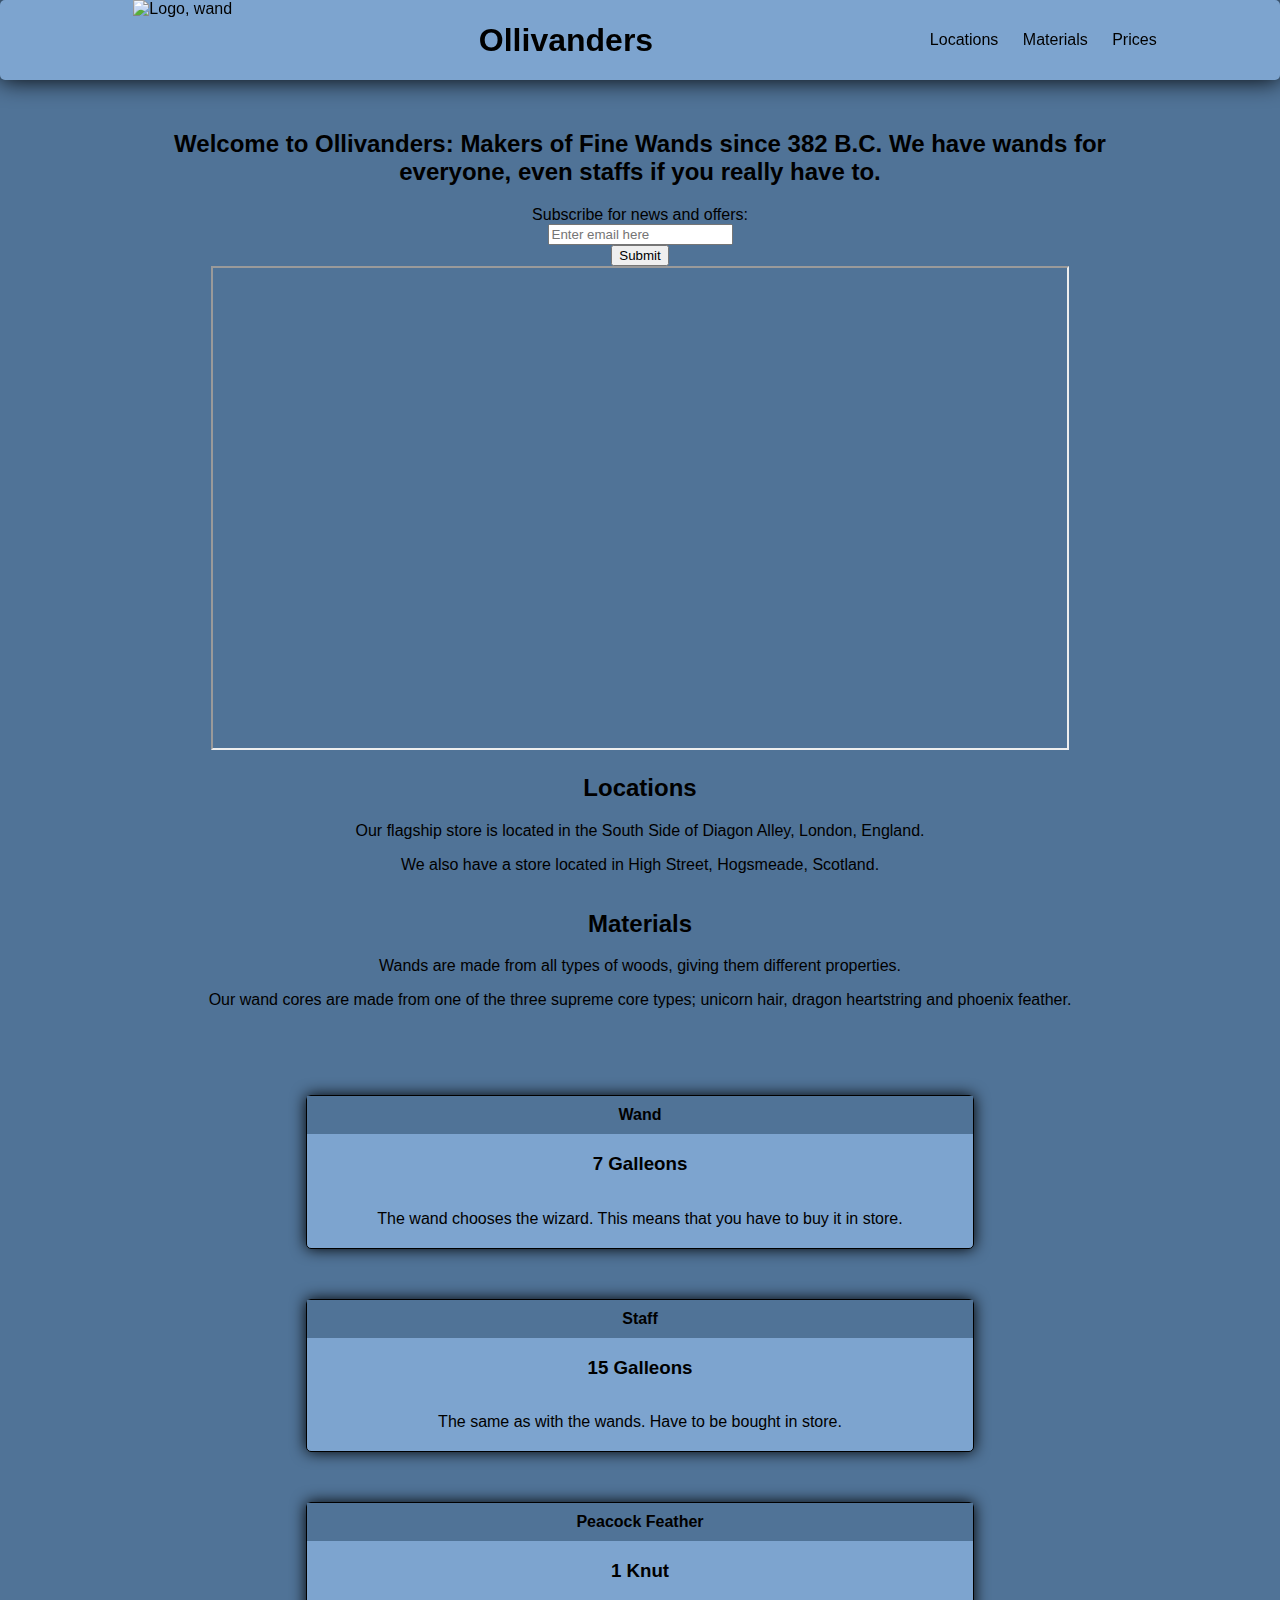
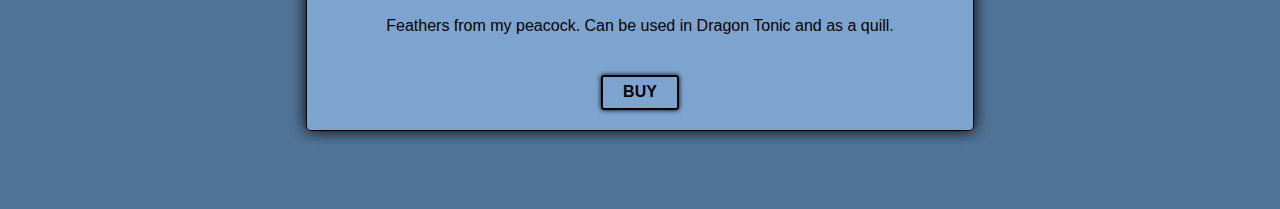
==== responsiveWebDesign/productLandingPage/main.html @ e0b4d8a8 "Initial import" ====
<!DOCTYPE html>
<html>
    <head>
        <link rel="stylesheet" type="text/css" href="style.css">
    </head>
    <body>
        <header id="header">
                <img id="header-img" src="http://www.pngmart.com/files/7/Wand-PNG-Photos.png" alt="Logo, wand">
            <h1>Ollivanders</h1>
            <nav id="nav-bar">
                <ul>
                    <li><a href="#locations" class="nav-link">Locations</a></li>
                    <li><a href="#materials" class="nav-link">Materials</a></li>
                    <li><a href="#prices" class="nav-link">Prices</a></li>
                </ul>
            </nav>
        </header>
        <main>
            <h2>Welcome to Ollivanders: Makers of Fine Wands since 382 B.C. We have wands for everyone, even staffs if you really have to.</h2>
            
            <form id="form" action="https://www.freecodecamp.com/email-submit">
                <label id="email-label" for="email">
                    Subscribe for news and offers:
                </label>
                <input name="email" type="email" id="email" placeholder="Enter email here" required> 
                <input type="submit" id="submit" value="Submit">
            </form>

            <iframe id="video" height="480" width="854"  src="" allowfullscreen></iframe>

            <div class="contents">
                <section id="locations">
                    <h2>Locations</h2>
                    <p>Our flagship store is located in the South Side of Diagon Alley, London, England.</p>
                    <p>We also have a store located in High Street, Hogsmeade, Scotland.</p>
                </section>
                <section id="materials">
                        <h2>Materials</h2> 
                        <p>Wands are made from all types of woods, giving them different properties. </p>
                        <p>Our wand cores are made from one of the three supreme core types; unicorn hair, dragon heartstring and phoenix feather.</p>
                </section>
                <section id="prices">
                    <div class="product" id="wand">
                        <div class="level">Wand</div>
                        <h3>7 Galleons</h3>
                        <p>The wand chooses the wizard. This means that you have to buy it in store.</p>
                    </div>
                    <div class="product" id="staff">
                        <div class="level">Staff</div>
                        <h3>15 Galleons</h3>
                        <p>The same as with the wands. Have to be bought in store.</p>
                    </div>
                    <div class="product" id="Peacock feather">
                        <div class="level" id="peacock-feather">Peacock Feather</div>
                        <h3>1 Knut</h3>
                        <p>Feathers from my peacock. Can be used in Dragon Tonic and as a quill.</p>
                        <button class="btn">Buy</button>
                    </div>

                </section>
            </div>

        </main>
        <script src="https://cdn.freecodecamp.org/testable-projects-fcc/v1/bundle.js"></script>

    </body>
</html>
---- responsiveWebDesign/productLandingPage/style.css ----
body {
  font-family: sans-serif;
  margin-top: 80px;
  padding: 30px;
  background-color: rgb(80, 115, 151);

}
header {
    position: fixed;
    top: 0;
    left: 0;
    right: 0;
    height: 80px;
    display: flex;
    align-items: center;
    justify-content: space-around;
    background-color: rgb(125, 164, 207);
    border-radius: 5px;
    box-shadow: 0 0 25px 0 black;
}

header *{
  display: inline;
}

header h1{
  margin-left: 20px;
}

header img {
  height: 80px;
  margin-left: 20px;
}

header li{
  margin: 10px;
}

header li a {
  color: black;
  text-decoration: none;
}

main {
  max-width: 1000px;
  margin: 0 auto;
  width: 100%;
  text-align: center;
}

#form {
  display: flex;
  flex-direction: column;
  align-items: center;
}

.contents {
  display: flex;
  flex-direction: column;
  align-self: center;
  text-align: center;
}

.btn {
  border-radius: 3px;
  padding: 0 20px;
  height: 35px;
  font-size: 1em;
  text-transform: uppercase;
  cursor: pointer;
  background: transparent;
  font-weight: 700;
  border: 2px black solid;
  box-shadow: 0 0 5px 0 black;
  margin: 20px;
}

#prices {
  display: flex;
  margin-top: 60px;
  justify-content: center;
  flex-direction: column;
}

.product {
  margin: 10px;
  margin-bottom: 40px;
  display: flex;
  flex-direction: column;
  align-self: center;
  align-items: center;
  text-align: center;
  border: 1px solid black;
  border-radius: 5px;
  background-color: rgb(125, 164, 207);
  box-shadow: 0 0 15px 0 black;
  width: calc(2*100% /3);
}

.product .level {
  background-color: rgb(80, 115, 151);
  width: 100%;
  padding: 10px 0;
  font-weight: 700;
  text-
}

.product p {
  margin-bottom: 20px;
}
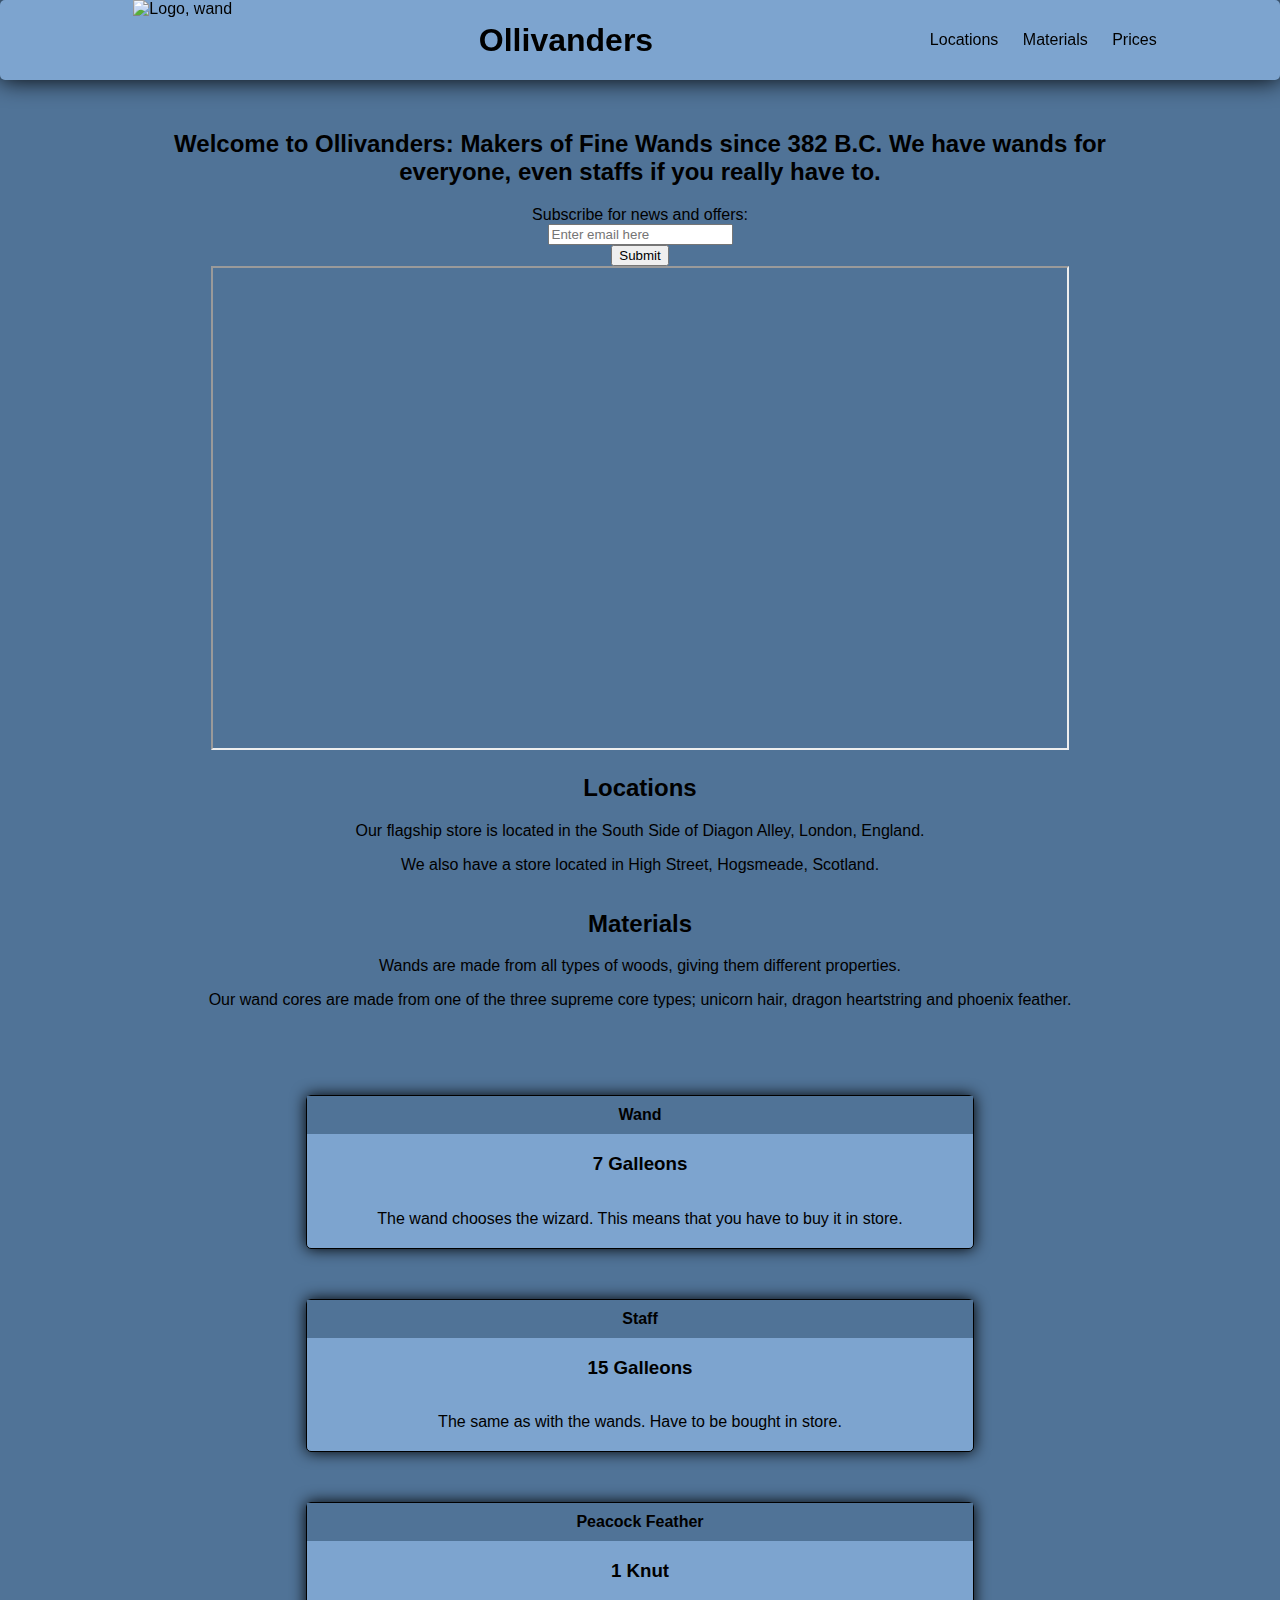
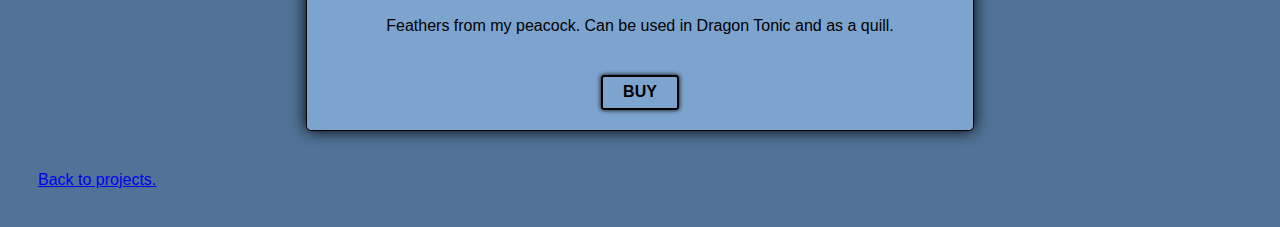
==== commit 25c2dda7: "Add project index" ====
--- a/responsiveWebDesign/productLandingPage/main.html
+++ b/responsiveWebDesign/productLandingPage/main.html
@@ -61,6 +61,9 @@
             </div>
 
         </main>
+        <footer>
+            <a href="/freecodecamp">Back to projects.</a>
+        </footer>
         <script src="https://cdn.freecodecamp.org/testable-projects-fcc/v1/bundle.js"></script>
 
     </body>
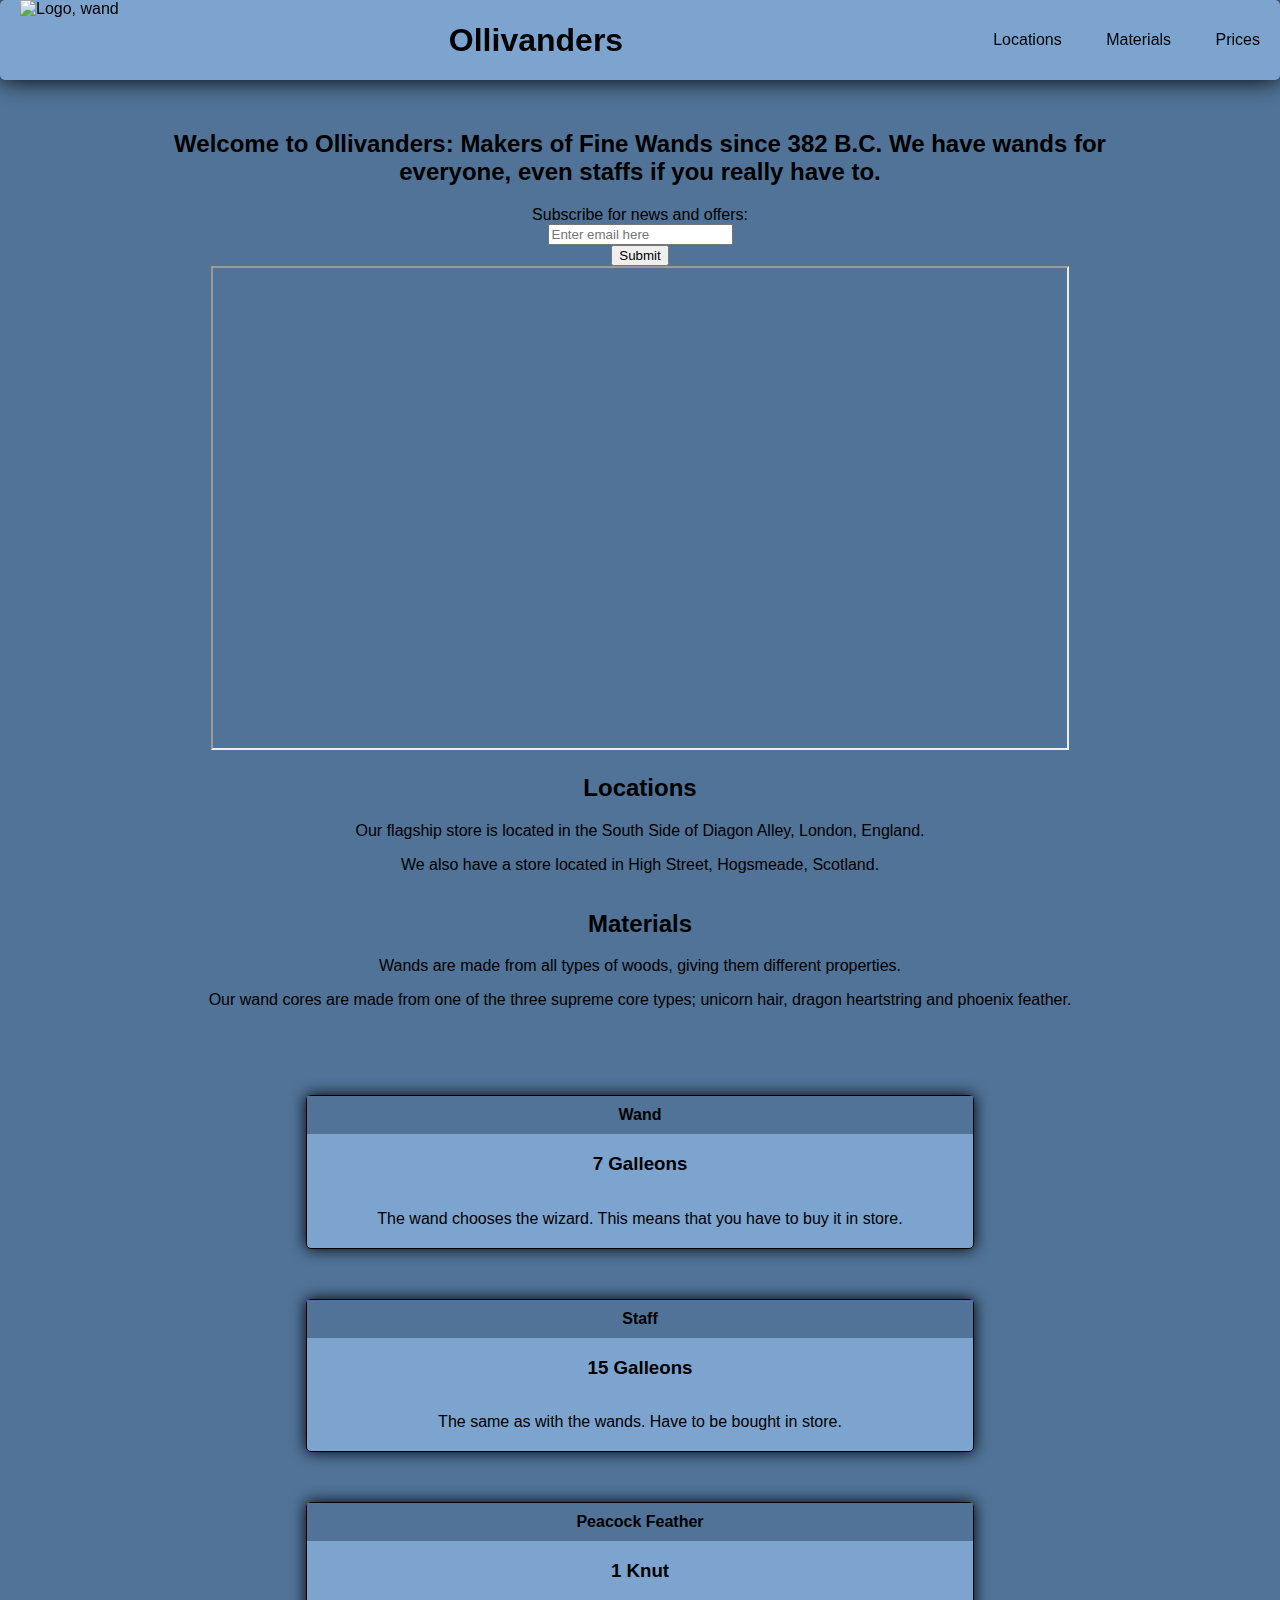
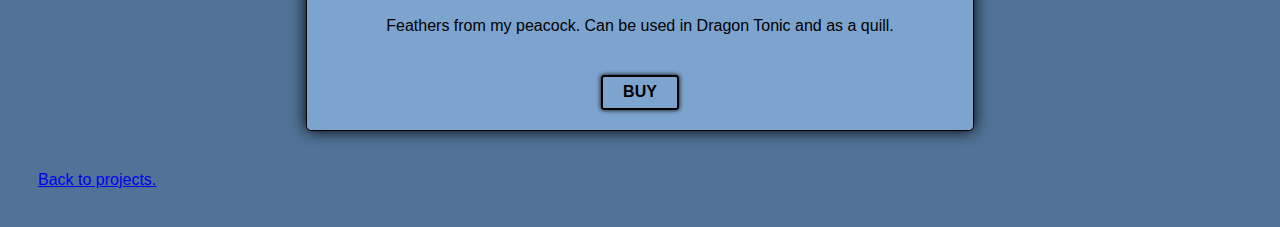
==== commit 5dd7385b: "Adding som more styling and link in header" ====
--- a/responsiveWebDesign/productLandingPage/main.html
+++ b/responsiveWebDesign/productLandingPage/main.html
@@ -6,7 +6,7 @@
     <body>
         <header id="header">
                 <img id="header-img" src="http://www.pngmart.com/files/7/Wand-PNG-Photos.png" alt="Logo, wand">
-            <h1>Ollivanders</h1>
+            <a href="#"><h1>Ollivanders</h1></a>
             <nav id="nav-bar">
                 <ul>
                     <li><a href="#locations" class="nav-link">Locations</a></li>
--- a/responsiveWebDesign/productLandingPage/style.css
+++ b/responsiveWebDesign/productLandingPage/style.css
@@ -13,11 +13,13 @@
     height: 80px;
     display: flex;
     align-items: center;
-    justify-content: space-around;
+    justify-content: space-between;
     background-color: rgb(125, 164, 207);
     border-radius: 5px;
     box-shadow: 0 0 25px 0 black;
 }
+
+
 
 header *{
   display: inline;
@@ -27,20 +29,44 @@
   margin-left: 20px;
 }
 
+header a{
+  color: black;
+  text-decoration: none;
+}
+
 header img {
   height: 80px;
   margin-left: 20px;
 }
 
 header li{
-  margin: 10px;
+  margin: 20px;
 }
 
 header li a {
   color: black;
   text-decoration: none;
 }
-
+@media (max-width: 650px) {
+  nav {
+    margin-top: 10px;
+    width: 100%;
+    display: flex;
+    flex-direction: column;
+    align-items: center;
+    text-align: center;
+    padding: 0 50px;
+  }
+  nav li {
+    padding-bottom: 5px;
+  }
+}
+@media (max-width: 914px){
+  iframe{
+    width: auto;
+    height: auto;
+  }
+}
 main {
   max-width: 1000px;
   margin: 0 auto;
@@ -52,6 +78,13 @@
   display: flex;
   flex-direction: column;
   align-items: center;
+}
+textarea {
+  margin: 0;
+  font-family: inherit;
+  font-size: inherit;
+  line-height: inherit;
+  border-radius: 5px;
 }
 
 .contents {
@@ -102,7 +135,6 @@
   width: 100%;
   padding: 10px 0;
   font-weight: 700;
-  text-
 }
 
 .product p {
